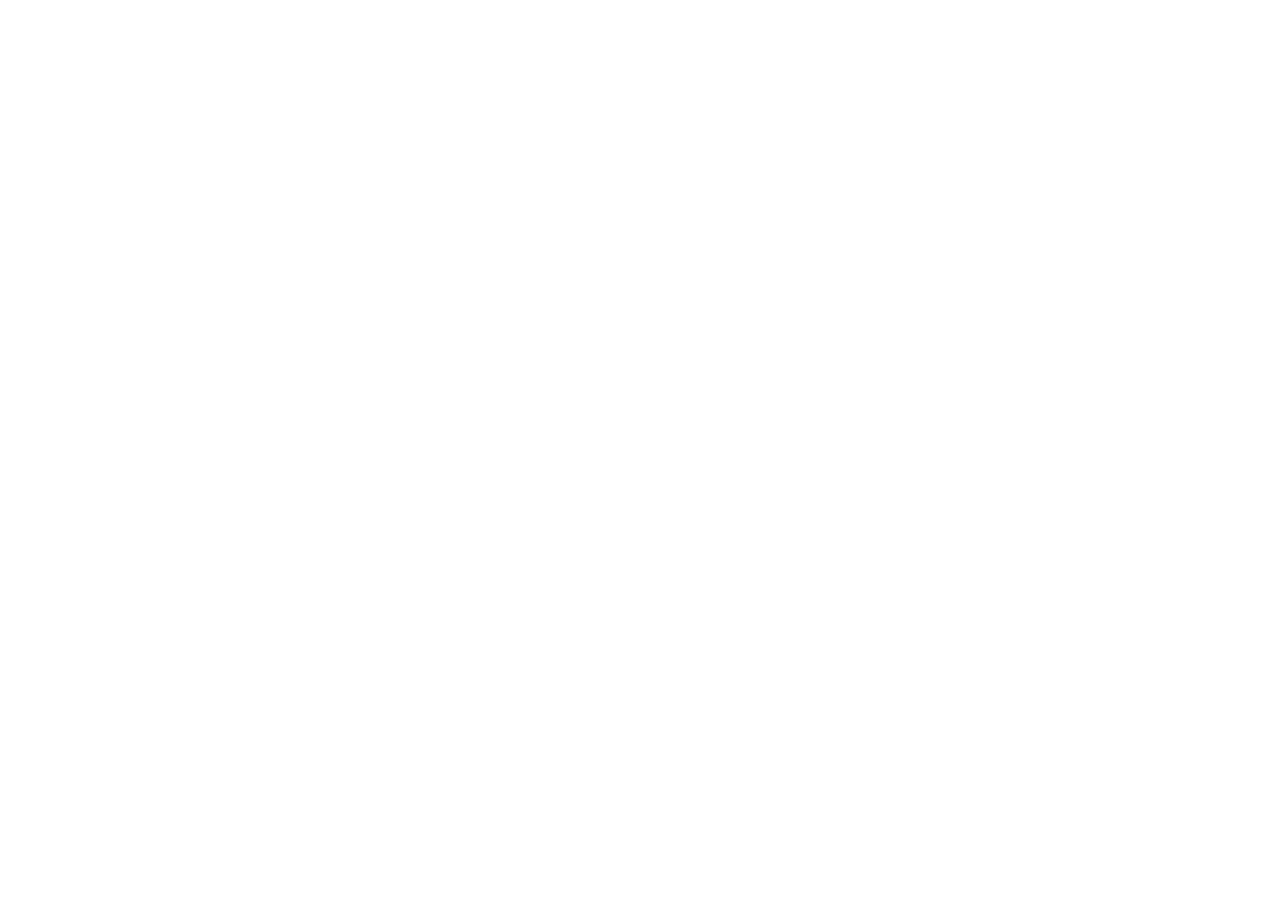
==== public/index.html @ 29180aaa "Full screen map" ====
<!DOCTYPE html>
<html>
<head>
  <title>OpenStreetMap Chile</title>
  <script type="text/javascript" src="http://tile.cloudmade.com/wml/latest/web-maps-lite.js"></script>
  <script type="text/javascript" src="http://ajax.googleapis.com/ajax/libs/jquery/1.4.2/jquery.min.js"></script>

  <script type="text/javascript" src="javascripts/osm.js"></script>
  
  <link rel="stylesheet" href="stylesheets/screen.css" type="text/css" media="screen" charset="utf-8">

</head>
<body>
  <div id="wrapper">
    <div id="map"></div>
  </div>
</body>
</html>
---- public/stylesheets/screen.css ----
@charset "utf-8";
/* CSS Document */
body {
  margin:0px 0px;
  padding:0px 0px;
  top:0px;
  left:0px;
  right:0px;
  bottom:0px;
}

#wrapper {
  width:100%;
  height:100%;
  margin-top:0px;
  margin-left:0px;
  top:0px;
  left:0px;
  bottom:0px;
  display:inherit;
  z-index:1;
  position:absolute;
}

#map {
  width:100%;
  height:100%;
  margin-top:0px;
  margin-left:0px;
  top:0px;
  left:0px;
  bottom:0px;
}
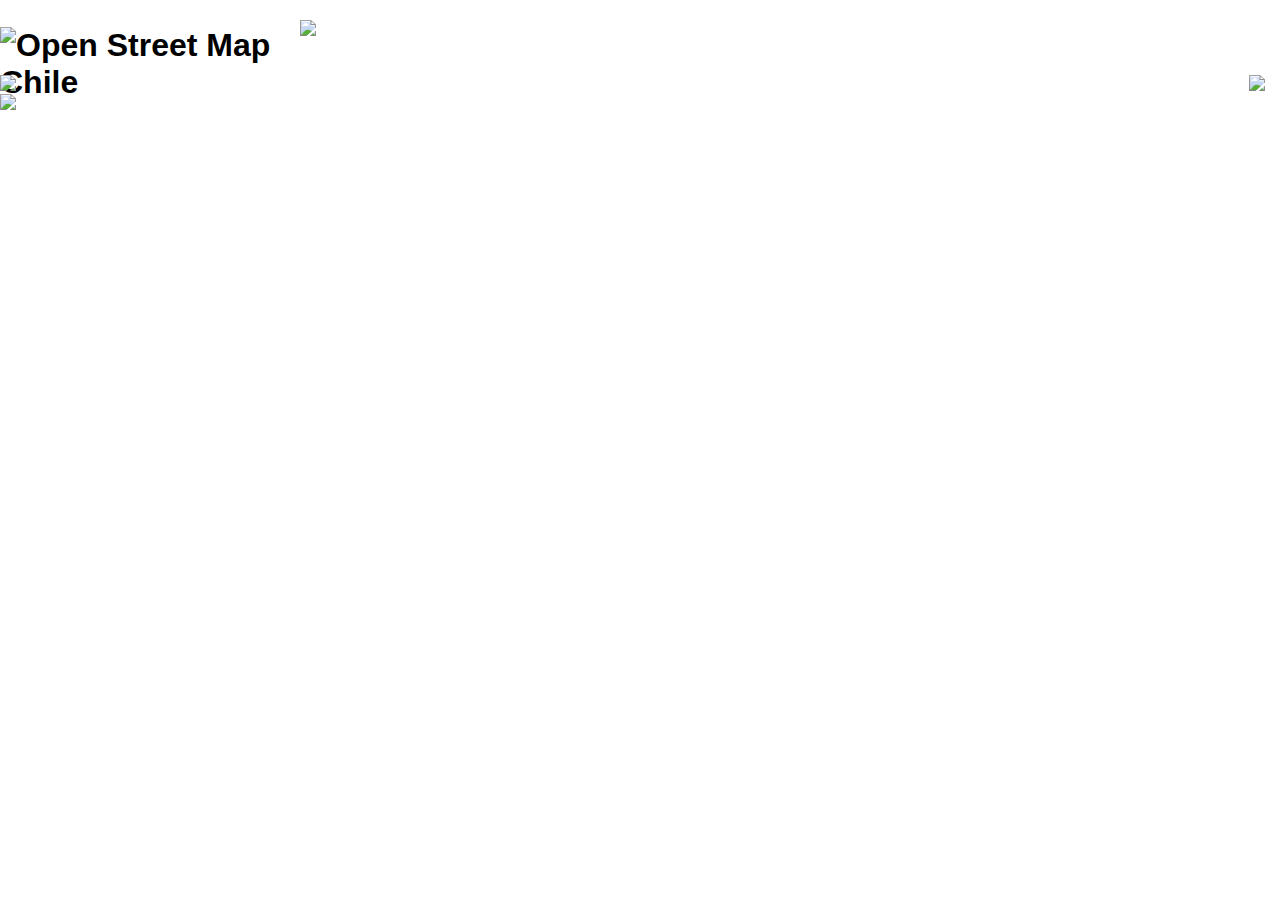
==== commit 7c4b79b7: "Minor Changes" ====
--- a/public/index.html
+++ b/public/index.html
@@ -4,15 +4,134 @@
   <title>OpenStreetMap Chile</title>
   <script type="text/javascript" src="http://tile.cloudmade.com/wml/latest/web-maps-lite.js"></script>
   <script type="text/javascript" src="http://ajax.googleapis.com/ajax/libs/jquery/1.4.2/jquery.min.js"></script>
+  <script type="text/javascript" src="javascripts/design.js"></script>
 
   <script type="text/javascript" src="javascripts/osm.js"></script>
-  
-  <link rel="stylesheet" href="stylesheets/screen.css" type="text/css" media="screen" charset="utf-8">
+  <script type="text/javascript" src="javascripts/search_bar.js"></script>
+  <script type="text/javascript" src="javascripts/setup.js"></script>
+
+  <link rel="stylesheet" href="stylesheets/estilos.css" type="text/css" media="screen" charset="utf-8">
 
 </head>
 <body>
+  
+   <div class="container">     
+     
+     <div class="menu">
+       <h1><img src="images/logotransparencia.gif" alt="Open Street Map Chile"></h1>
+       <div class="botones">
+           <a href="#"><img src="images/blog.gif"/></a>
+           <a href="#"><img src="images/lista.gif"/></a>
+           <a href="#"><img src="images/wiki.gif"/></a>
+           <a href="#"><img src="images/osmorg.gif"/></a>
+           <a href="#"><img src="images/comparacion.gif"/></a>
+           <a href="#"><img src="images/editar.gif"/></a>
+       </div>
+       <div class="controlador_header">
+         <div class="open">
+             <img src="images/open_header.png">
+         </div>   
+        
+         <div class="close">
+             <img src="images/close_header.png">
+         </div>   
+             
+       </div>
+     </div>
+     
+     <div class="buscador">
+       
+       <div class="formulario">
+         busqueda <br/>
+         <form>
+         <input type="text" name="busqueda" value="Ingresa aqui tu busqueda"/>
+         <input type="button" value="buscar" name="busqueda" class="boton"/>
+         Ruta <br/>
+         <div class="seleccion">
+           selecciona el tipo de ruta<br/>
+           <span class="campo">
+             <input type="radio">
+             <label><img src="images/apie.png" name="rutas a pie"></label>
+           </span>
+           <span class="campo">
+             <input type="radio">
+             <label><img src="images/auto.png" name="rutas en auto"></label>
+           </span>
+           <span class="campo">
+             <input type="radio">
+             <label><img src="images/bici.png" name="rutas en bici"></label>
+           </span>
+         </div>
+         
+         
+         </form>
+       </div>
+       
+       <div class="control_buscador">
+           <img class="open" src="images/lupa.png"/>
+           <img class="close" src="images/lupa.png"/>
+       </div>
+       
+       <img class="pie" src="images/pie_form.png"/>
+       
+     </div>
+     
+     <div class="estilos">
+       <div class="oculta">
+         <div class="control_estilos">
+             <img class="open" src="images/brocha.png"/>
+             <img class="close" src="images/brocha.png"/>
+             
+         </div>
+         <div class="listado">
+           Elige tu estilo<br/>
+           <form>
+             <span class="estilo">
+               <input type="radio">
+               <label>nombre </label>
+             </span>          
+             <span class="estilo">
+               <input type="radio">
+               <label>nombre </label>
+             </span>          
+             <span class="estilo">
+               <input type="radio">
+               <label>nombre </label>
+             </span>          
+           </form>
+         </div>
+        <img class="pie_estilos" src="images/pie_estilos.png"/>
+      </div>
+     </div>
+     
+     <div id="map" class="mapa"></div>
+     
+     <div class="footer">
+     (CC) BY-SA 2010 OpenStreetMap Contributors. Ver la capa Data en <a href="http://OpenStreetMap.org" target="_blank">OpenStreetMap.org</a> para acceder a la atribución e historial de cada nodo o vía.
+   Tiles y enrutamiento por <a href="http://cloudmade.com/">CloudMade</a>.<br/>
+    
+
+     </div>
+     
+   </div>
+  <!--anaytics --> 
+  
+   <script type="text/javascript">
+     var gaJsHost = (("https:" == document.location.protocol) ? "https://ssl." : "http://www.");
+     document.write(unescape("%3Cscript src='" + gaJsHost + "google-analytics.com/ga.js' type='text/javascript'%3E%3C/script%3E"));
+   </script>
+   <script type="text/javascript">
+     try {
+       var pageTracker = _gat._getTracker("UA-992623-5");
+       pageTracker._trackPageview();
+         } catch(err) {}
+   </script>
+
+
+<!--
   <div id="wrapper">
     <div id="map"></div>
   </div>
+-->
 </body>
 </html>
--- a/public/stylesheets/estilos.css
+++ b/public/stylesheets/estilos.css
@@ -0,0 +1,205 @@
+/*
+
+Desarrollo: DigitalesxChile
+
+*/
+
+body {
+  margin:0px 0px;
+  padding:0px 0px;
+  top:0px;
+  left:0px;
+  right:0px;
+  bottom:0px;
+  
+  font-family:helvetica,arial,sans-serif;
+}
+
+.container {
+  width:100%;
+  height:100%;
+  margin-top:0px;
+  margin-left:0px;
+  top:0px;
+  left:0px;
+  bottom:0px;
+  display:inherit;
+  z-index:1;
+  position:absolute;
+}
+
+.mapa {
+  width:100%;
+  height:100%;
+  margin-top:0px;
+  margin-left:0px;
+  top:0px;
+  left:0px;
+  bottom:0px;
+}
+
+h1{
+margin:0;
+padding:0;  
+float:left;
+margin-top:7px;
+  
+}
+img{
+  border:none;
+}
+
+/* menu */
+.menu{
+  position:absolute;
+  z-index:999;
+  top:20px;
+  background-image:url('../images/trans.png');
+  height:47px;
+  width:300px;
+}
+  .menu .controlador_header{
+    background-image:url("../images/header_slide.png");
+    float:right;
+    height:47px;
+    margin-right:-31px;
+    width:31px;
+  }
+
+.menu .botones{
+     display:none;
+    float:left;
+    margin-left:31px;
+    margin-top:14px;
+  
+}
+
+    .menu .botones a{
+      margin-top:10px;
+      margin-left:15px;
+    }
+
+/* buscador */
+
+.buscador{
+    color:#FFFFFF;
+    font-size:12px;
+    position:absolute;
+    top:75px;
+    width:228px;
+    z-index:999;
+    margin-left:-197px;
+}
+
+.buscador .formulario{
+  width:192px;
+  background-image:url('../images/trans.png');
+  padding-left:5px;
+  float:left;
+}
+
+  .buscador .formulario input{
+    width:173px;
+    border:1px solid #4484b9;   
+    padding:5px; 
+    color:#333;
+    font-size:11px;
+  }
+  
+  .buscador .formulario .boton{
+    margin-top:5px;
+    width:185px;
+    padding:3px;
+    background-color:#4484b9;
+    color:#FFFFFF;
+    font-size:12px;
+  }
+   
+    .buscador .formulario .seleccion{
+      display:block;
+      margin-left:10px;
+      width:200px;
+    }    
+      .buscador .formulario .seleccion .campo{
+        width:20px;
+        
+        
+      } 
+        .buscador .formulario .seleccion .campo input{
+        width:10px;
+        border:none;
+        
+      }
+      
+      .control_buscador{
+        background-image:url('../images/aleta_left.png');
+        background-repeat:no-repeat;
+        width:31px;
+        float:right;
+      }
+      
+      .close{
+        display:none;
+      }
+
+/* estilos */
+.estilos{
+    color:#FFFFFF;
+    font-size:12px;
+    position:absolute;
+    top:75px;
+    width:223px;
+    z-index:999;
+    right:0px;
+    overflow:hidden;
+}
+    .estilos .control_estilos{
+       background-image:url('../images/aleta_right.png');
+       background-repeat:no-repeat;
+       width:31px;
+       float:left;
+       }
+
+    .estilos .listado{
+      width:187px;
+  background-image:url('../images/trans.png');
+
+      padding-left:5px;
+      float:left;      
+    }
+    .pie_estilos{
+      float:right;
+    }
+    .estilos .estilo{
+      width:170px;
+      float:left;
+      margin-left:5px;
+      margin-right:5px;
+      
+    }
+    .oculta{
+      float:right;
+      margin-right:-192px;
+      width:223px;
+    }
+    
+/* footer */
+.footer{
+position:absolute;
+z-index:999;
+bottom:0px;
+right: 0px;
+padding:3px 3px;
+background-image:url('../images/trans.png');
+font-size:10px;
+color:#fff;
+
+}
+.footer a{
+  color:#fff;
+  font-weight:bold;
+  
+
+
+
+}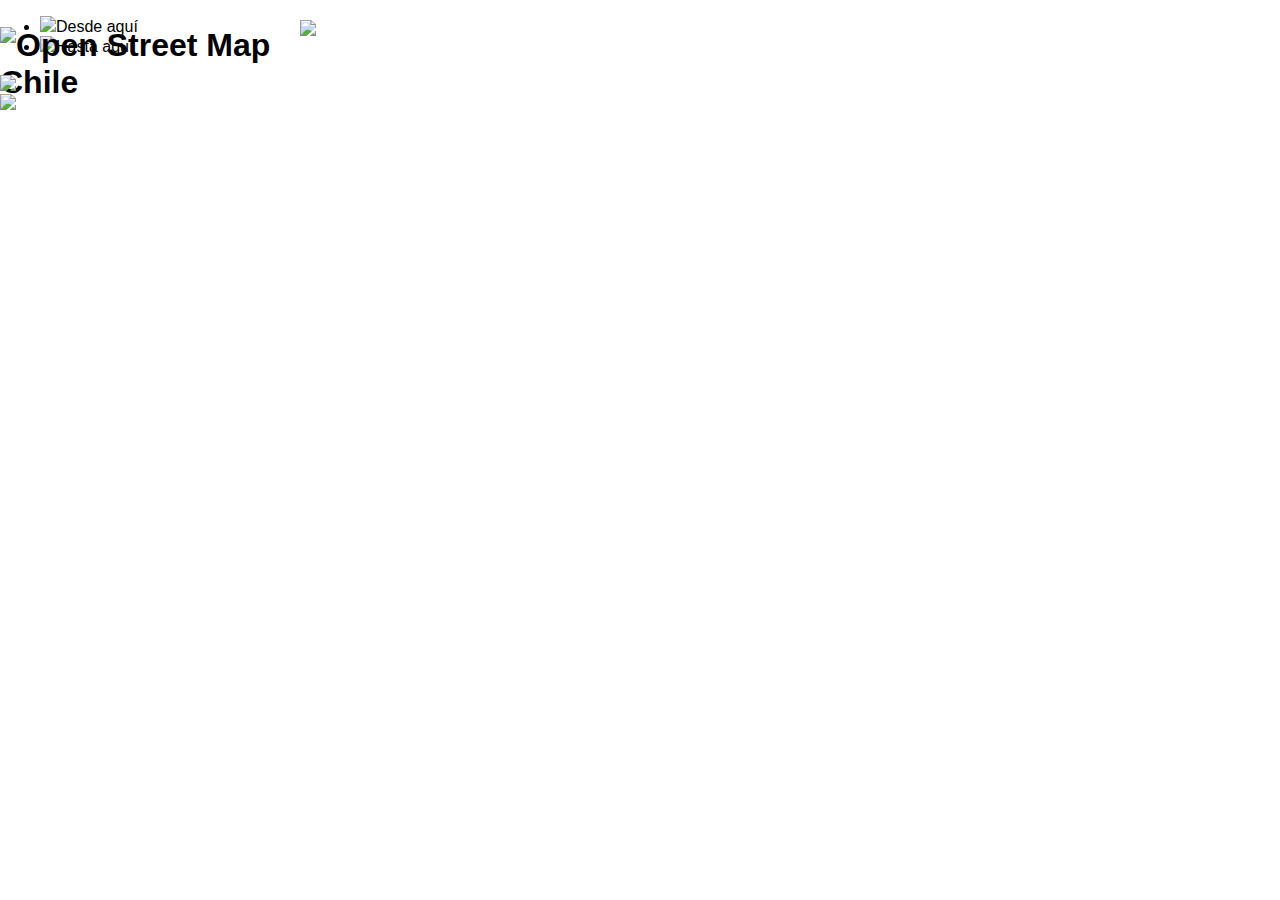
==== commit 14dee427: "Menu Links" ====
--- a/public/index.html
+++ b/public/index.html
@@ -6,9 +6,9 @@
   <script type="text/javascript" src="http://ajax.googleapis.com/ajax/libs/jquery/1.4.2/jquery.min.js"></script>
   <script type="text/javascript" src="javascripts/design.js"></script>
 
-  <script type="text/javascript" src="javascripts/osm.js"></script>
-  <script type="text/javascript" src="javascripts/search_bar.js"></script>
-  <script type="text/javascript" src="javascripts/setup.js"></script>
+  <script type="text/javascript" src="javascripts/context_menu.js"></script>
+  <script type="text/javascript" src="javascripts/application.js"></script>
+  <script type="text/javascript" src="javascripts/jquery.contextmenu.r2.js"></script>
 
   <link rel="stylesheet" href="stylesheets/estilos.css" type="text/css" media="screen" charset="utf-8">
 
@@ -20,12 +20,12 @@
      <div class="menu">
        <h1><img src="images/logotransparencia.gif" alt="Open Street Map Chile"></h1>
        <div class="botones">
-           <a href="#"><img src="images/blog.gif"/></a>
-           <a href="#"><img src="images/lista.gif"/></a>
-           <a href="#"><img src="images/wiki.gif"/></a>
-           <a href="#"><img src="images/osmorg.gif"/></a>
-           <a href="#"><img src="images/comparacion.gif"/></a>
-           <a href="#"><img src="images/editar.gif"/></a>
+           <a href="http://blog.openstreetmap.cl/"><img src="images/blog.gif"/></a>
+           <a href="http://lists.openstreetmap.org/listinfo/talk-cl"><img src="images/lista.gif"/></a>
+           <a href="http://wiki.openstreetmap.org/wiki/ES:Main_Page"><img src="images/wiki.gif"/></a>
+           <a href="http://www.openstreetmap.org/"><img src="images/osmorg.gif"/></a>
+           <a href="http://www.openstreetmap.cl/comparacion/"><img src="images/comparacion.gif"/></a>
+           <a href="#" id="permalink_edit"><img src="images/editar.gif"/></a>
        </div>
        <div class="controlador_header">
          <div class="open">
@@ -43,7 +43,7 @@
        
        <div class="formulario">
          busqueda <br/>
-         <form>
+         <form id="search">
          <input type="text" name="busqueda" value="Ingresa aqui tu busqueda"/>
          <input type="button" value="buscar" name="busqueda" class="boton"/>
          Ruta <br/>
@@ -133,5 +133,16 @@
     <div id="map"></div>
   </div>
 -->
+
+<div class="contextMenu" id="myMenu1">
+
+    <ul>
+
+      <li id="from"><img src="images/undo.png" />Desde aqu&iacute;</li>
+      <li id="to"><img src="images/redo.png" />Hasta aqu&iacute;</li>      
+
+    </ul>
+
+  </div>
 </body>
 </html>
--- a/public/stylesheets/estilos.css
+++ b/public/stylesheets/estilos.css
@@ -152,6 +152,7 @@
     z-index:999;
     right:0px;
     overflow:hidden;
+    display:none;
 }
     .estilos .control_estilos{
        background-image:url('../images/aleta_right.png');
@@ -188,7 +189,7 @@
 position:absolute;
 z-index:999;
 bottom:0px;
-right: 0px;
+right:0px;
 padding:3px 3px;
 background-image:url('../images/trans.png');
 font-size:10px;
@@ -198,8 +199,11 @@
 .footer a{
   color:#fff;
   font-weight:bold;
-  
-
-
-
-}+
+}
+
+.wml-map-control{
+margin-top:64px !important;
+margin-left:45px;
+
+}
